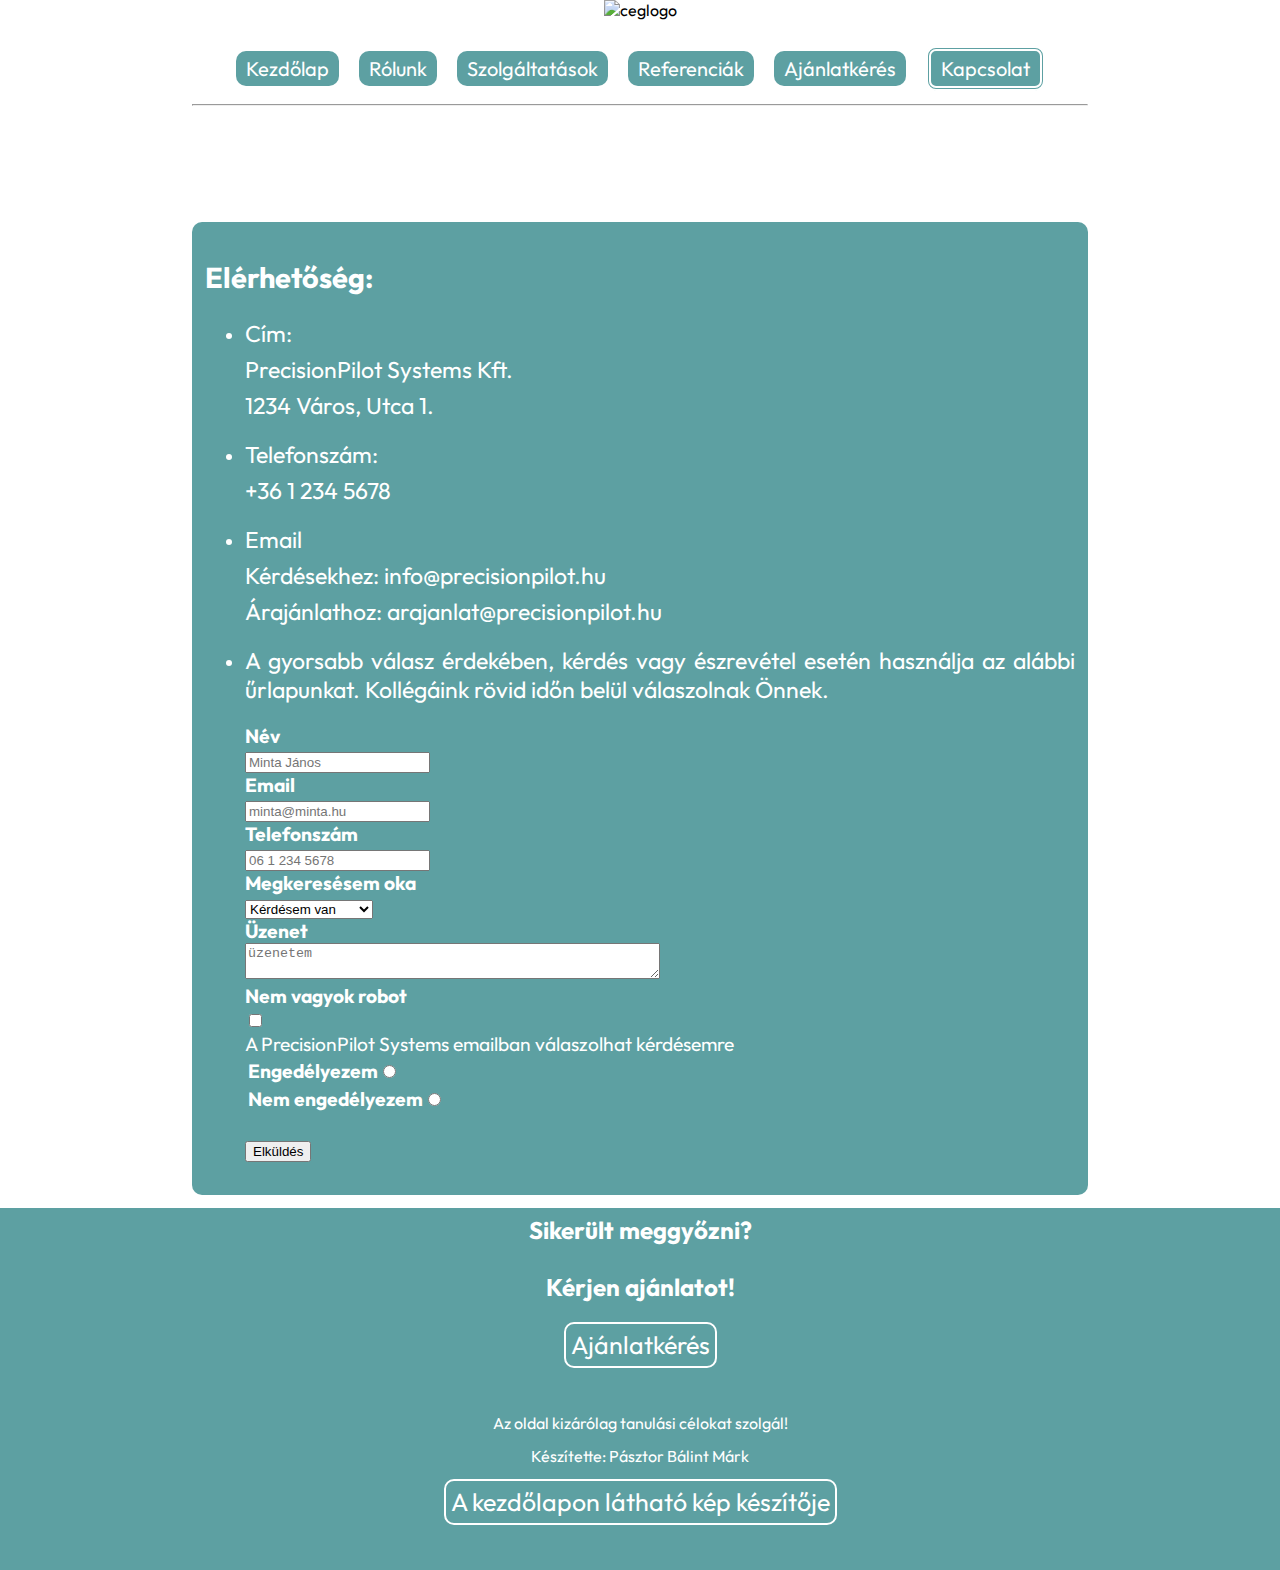
==== kapcsolat.html @ 612a3670 "Add files via upload" ====
<!DOCTYPE html>
<html lang="hu">

<head>
    <meta charset="UTF-8">
    <meta name="viewport" content="width=device-width, initial-scale=1.0">
    <meta name="author" content="Pásztor Bálint Márk">
    <meta name="copyright" content="Oktatási célokra">
    <meta name="description" content="Vállalatirányítási rendszereket fejlesztő cég weboldala - nem valós vállalat!">
    <link rel="stylesheet" href="style.css">
    <link rel="icon" href="images/favicon.png" type="image/x-icon">
    <link href="https://fonts.googleapis.com/css2?family=Martel:wght@300&family=Outfit:wght@300&display=swap"
        rel="stylesheet">
    <title>PrecisionPilot Systems</title>
    <script src="images/galleria/jquery-3.7.1.min.js"></script>
    <script src="https://cdn.jsdelivr.net/npm/jquery-validation@1.19.5/dist/jquery.validate.min.js"></script>
    <script>
        $(document).ready(function(){
            $("#myform").validate({
                rules: {
                    nev: "required",
                    email: {
                        required: true,
                        email: true,
                    },
                    telefon: {
                        required: true,
                        minlength: 11,
                        maxlength: 12,
                    },
                    uzenet: {
                        required: true,
                        minlength: 5, 
                    },
                    robot: {
                        required: true,
                    },
                    emailenged: {
                        required: true,
                    }
                },
                
                messages: {
                    nev: "<br/>Írja be a nevét!",
                    email: {
                        required: "<br/>Írja be az email címét!",
                        email: "<br>Valós email címet adjon meg!",
                    },
                    telefon: {
                        required: "<br/>Írja be a telefonszámát!",
                        minlength: "<br/>Valós telefonszámot adjon meg!",
                        maxlength: "<br/>Valós telefonszámot adjon meg!",
                    },
                    uzenet: {
                        required: "<br/>Töltse ki az üzenetek mezőt!",
                        minlength: "<br/>Töltse ki az üzenetek mezőt!",
                    },
                    robot: {
                        required: "<br/>Kérjük bizonyítsa, hogy nem robot!",
                    },
                    emailenged: {
                        required: "<br/>Engedélyezi, hogy kérdésére emailban válaszoljunk?"
                    }

                },
            });
        });
    </script>
    <style>
        label.error{
            color: rgb(212, 24, 24);
        }
    </style>
</head>

<body>
    <header>
        <img src="images/head.png" alt="ceglogo">
    </header>
    <nav>
        <ul>
            <li><a href="index.html">Kezdőlap</a></li>
            <li><a href="rolunk.html">Rólunk</a></li>
            <li><a href="szolgaltatasok.html">Szolgáltatások</a></li>
            <li><a href="referenciak.html">Referenciák</a></li>
            <li><a href="ajanlatkeres.html">Ajánlatkérés</a></li>
            <li id="current"><a href="#">Kapcsolat</a></li>
        </ul>
        <hr>
    </nav>
    <article class="ismerje">
        <h3>Szívesen állunk rendelkezésére, hogy válaszoljunk kérdéseire.</h3>
    </article>
    <div class="container">
        <article class="kapcsolat">
            <h2>Elérhetőség:</h2>
                <ul>
                    <li>
                        <p>Cím:</p>
                        <p>PrecisionPilot Systems Kft.</p>
                        <p>1234 Város, Utca 1.</p>
                    </li>
                    <li>
                        <p>Telefonszám:</p>
                        <p>+36 1 234 5678</p>
                    </li>
                    <li>
                        <p>Email</p>
                        <p>Kérdésekhez: info@precisionpilot.hu</p>
                        <p>Árajánlathoz: arajanlat@precisionpilot.hu</p>
                    </li>
                    <li><p>A gyorsabb válasz érdekében, kérdés vagy észrevétel esetén használja az alábbi űrlapunkat. Kollégáink rövid időn belül válaszolnak Önnek.</p>
                    <form method="post" action="http://szamtud.uni-corvinus.hu/receive.php" id="myform" novalidate>
                        <label>
                            <span class="phelyett">Név</span><br>
                            <input type="text" name="nev" placeholder="Minta János"><br>
                        </label>
                        <label>
                            <span class="phelyett">Email</span><br>
                            <input type="email" name="email" placeholder="minta@minta.hu"><br>
                        </label>
                        <label>
                            <span class="phelyett">Telefonszám</span><br>
                            <input type="tel" name="telefon" placeholder="06 1 234 5678"><br>
                        </label>
                        <label>
                            <span class="phelyett">Megkeresésem oka</span><br>
                            <select name="tipus">
                                <option value="kerdes">Kérdésem van</option>
                                <option value="eszrevetel">Észrevételem van</option>
                            </select><br>
                        </label>
                        <label>
                            <span class="phelyett">Üzenet</span><br>
                            <textarea name="uzenet" placeholder="üzenetem"></textarea><br>
                        </label>
                        <label>
                            <span class="phelyett">Nem vagyok robot</span><br>
                            <input type="checkbox" name="robot"><br>
                        </label>
                            <span class="phelyett">A PrecisionPilot Systems emailban válaszolhat kérdésemre</span>
                            <table>
                                <tr><td><label><span class="phelyett">Engedélyezem</span><input type="radio" name="emailenged" value="enged"></label></td></tr>
                                <tr><td><label><span class="phelyett">Nem engedélyezem</span><input type="radio" name="emailenged" value="nem"></label></td></tr>
                            </table>
                        <input type="submit" value="Elküldés">
                    </form>
                    </li>
                </ul>
        </article>
    </div>
    <footer>
        <h2>Sikerült meggyőzni?</h2>
            <h2>Kérjen ajánlatot!</h2>
                <a href="ajanlatkeres.html">Ajánlatkérés</a>
                <p>Az oldal kizárólag tanulási célokat szolgál!</p>
                <p>Készítette: Pásztor Bálint Márk</p>
                <a
                    href="https://www.freepik.com/free-photo/abstract-plexus-blue-geometrical-shapes-connection-ai-generated-image_41111846.htm#query=data&position=0&from_view=search&track=sph">A
                    kezdőlapon látható kép készítője</a>
    </footer>
</body>

</html>
---- style.css ----
/**Általános**/

*{box-sizing: border-box;}

html{
    padding: 0px;
    margin: 0px;
    scroll-behavior: smooth;
}

body{
    margin: 0px;
    padding: 0px;
    font-family: 'Outfit', sans-serif;
}

h1, h2, h3, h4, p, a{
    color: white;
}

a{
    background-color: #5da0a2;
    text-align: center;
    border-radius: 10px;
    text-decoration: none;
}

a:hover{
    background-color: #11898d;
}

label{
    color:#5da0a2;
    margin-bottom: 0px;
    white-space: nowrap;
    font-weight: bold;
}

textarea{
    width: 80%;
}

/**Oldalszerkezeti tagek**/

header{
    text-align: center;
}

header img{
    width: 100%;
}

nav{
    flex: 1 1 95%;
}

nav hr{
    width: 95%;
    margin-top: 0.2%;
    margin-bottom: 0.4%;
}

nav ul{
    list-style-type: none;
    margin-bottom: 0px;
    padding-inline-start: 0px;
}

nav li a {
    display: block;
    font-size: 20px;
    padding: 5px 10px;
    margin: 10px;
}

article{
    text-align: justify;
    background-color: #5da0a2;
    border-radius: 10px;
    padding: 13px;
    font-size: 1.2em;
}

article.kezdolap{
    flex: 1 1 100%;
    transition: 0.5s;
}

article.kezdolap h2{
    text-align: center;
}

article.kezdolap ul li{
    color: white;
}

article.galleria{
    background-color: white;
}

article.kapcsolat{
    background-color: #5da0a2;
    color: white;
    flex-basis: 95%;
}

article.kapcsolat p{
    font-size: larger;
    margin: 7px 0px;

}

article.kapcsolat li{
    margin-bottom: 20px;
}

article.kapcsolat form{
    margin-top: 20px;
}

footer{
    display: flex;
    flex-direction: row;
    flex-wrap: wrap;
    justify-content: center;
    text-align: center;
    background-color: #5da0a2;
}

footer a{
    border: 2px solid white;
    border-radius: 10px;
    font-size: 25px;
    padding: 5px;
    margin-bottom: 5vh;
}

footer h2{
    flex-basis: 100%;
    margin-top: 0.8vh; 
}

footer p{
    flex-basis: 100%;
    margin-bottom: 1%;
    margin-top: 0%;
}

/**Classok és Id-k**/

.container{
    display: flex;
    flex-direction: row;
    flex-wrap: wrap;
    justify-content: center;
}

.container>* {margin: 1%;
    height:fit-content;
}

.ajanlat p{
    display: inline;
}

#current a{
    border-width: 5px;
    border-color: white;
    border-style: double;
}

.udv{
    text-align: center;
    flex-basis: 95%;
    height: 50vh;
    background-image: url(images/udvozles.jpg);
    background-repeat: no-repeat;
    background-size: cover;
    border-radius: 10px;
    margin-bottom: 20px;
}

.udv h1{
    margin-bottom: 15vh;
}

.udv a{
    font-size: 25px;
    padding: 10px;
    border: 2px solid white;
}

.modul{
    display: block;
}


.csapatunk h2{
    margin-bottom: 0px;
}

.csapatunk img{
    max-width: 50%;
    height: auto;
    display: block;
    margin-left: auto;
    margin-right: auto;
    border: 2px solid white;
    border-radius: 10px;
}

.kitolt{
    flex-basis: 0%;
}

.ismerje{
    flex: 1 1 100%;
    background-color: white;
}

.ismerje h2{
    background-color: #5da0a2;
    border-radius: 10px;
    padding: 10px;
    text-align: center;
}

.galleria-container{
    margin: auto;
    max-width: 100%;
    height: auto;
    display: flex;
}

.phelyett{
    color: white;
    display: inline;
    margin-block-start: 1em;
    margin-block-end: 1em;
    margin-inline-start: 0px;
    margin-inline-end: 0px;
}

.kisbetus{
    font-size:small;
}

.modul{
    background-color: white;
    text-align: center;
    padding: 3px;
    margin: 5px;
    border-radius: 10px;
    font-size: 1.2em;
}

.modul p{
    color:#5da0a2;
    font-weight:bold;
    margin-bottom: 10px;
}

.ismerje input{
    font-size: large;
    background-color: #5da0a2;
    color: white;
    padding: 5px;
    margin: 10px;
}

.kapcsolat input[type="submit"]{
    margin-top: 3vh;
}

@media all and (min-width: 420px){
    .udv h1{
        margin-bottom: 30vh;
    }
}

@media all and (min-width: 824px) {
    nav ul {
        display: flex;
        flex-direction: row;
        justify-content: center;
        flex-wrap: wrap;
        align-items: center;
    }

    article.kezdolap, .modul{
        flex-basis: 30%;
    }

    article.kezdolap:hover{
        transform: scale(1.07)
    }

    article.kapcsolat{
        flex-basis: 70%;
    }

    a:hover{
        transform: scale(1.07)
    }

    .udv{
        flex-basis: 70%;
    }

    .ismerje{
        display: flex;
        flex-direction: row;
        justify-content: center;
        flex-wrap: wrap;
        align-items: center;
    }

    .modulok{
        display: flex;
        flex-direction: row;
        justify-content: center;
        flex-wrap: wrap;
        align-items: center;
    }

    .modulok>* {margin: 1%;
        height:100px;
    }

    .modul{
        flex: 1 1 30%;
    }

}

@media all and (min-width: 976px) {
    nav hr{
        width: 70%;
    }
    textarea{
        width: 50%;
    }
    .kitolt{
        flex-basis: 12%;
    }
}
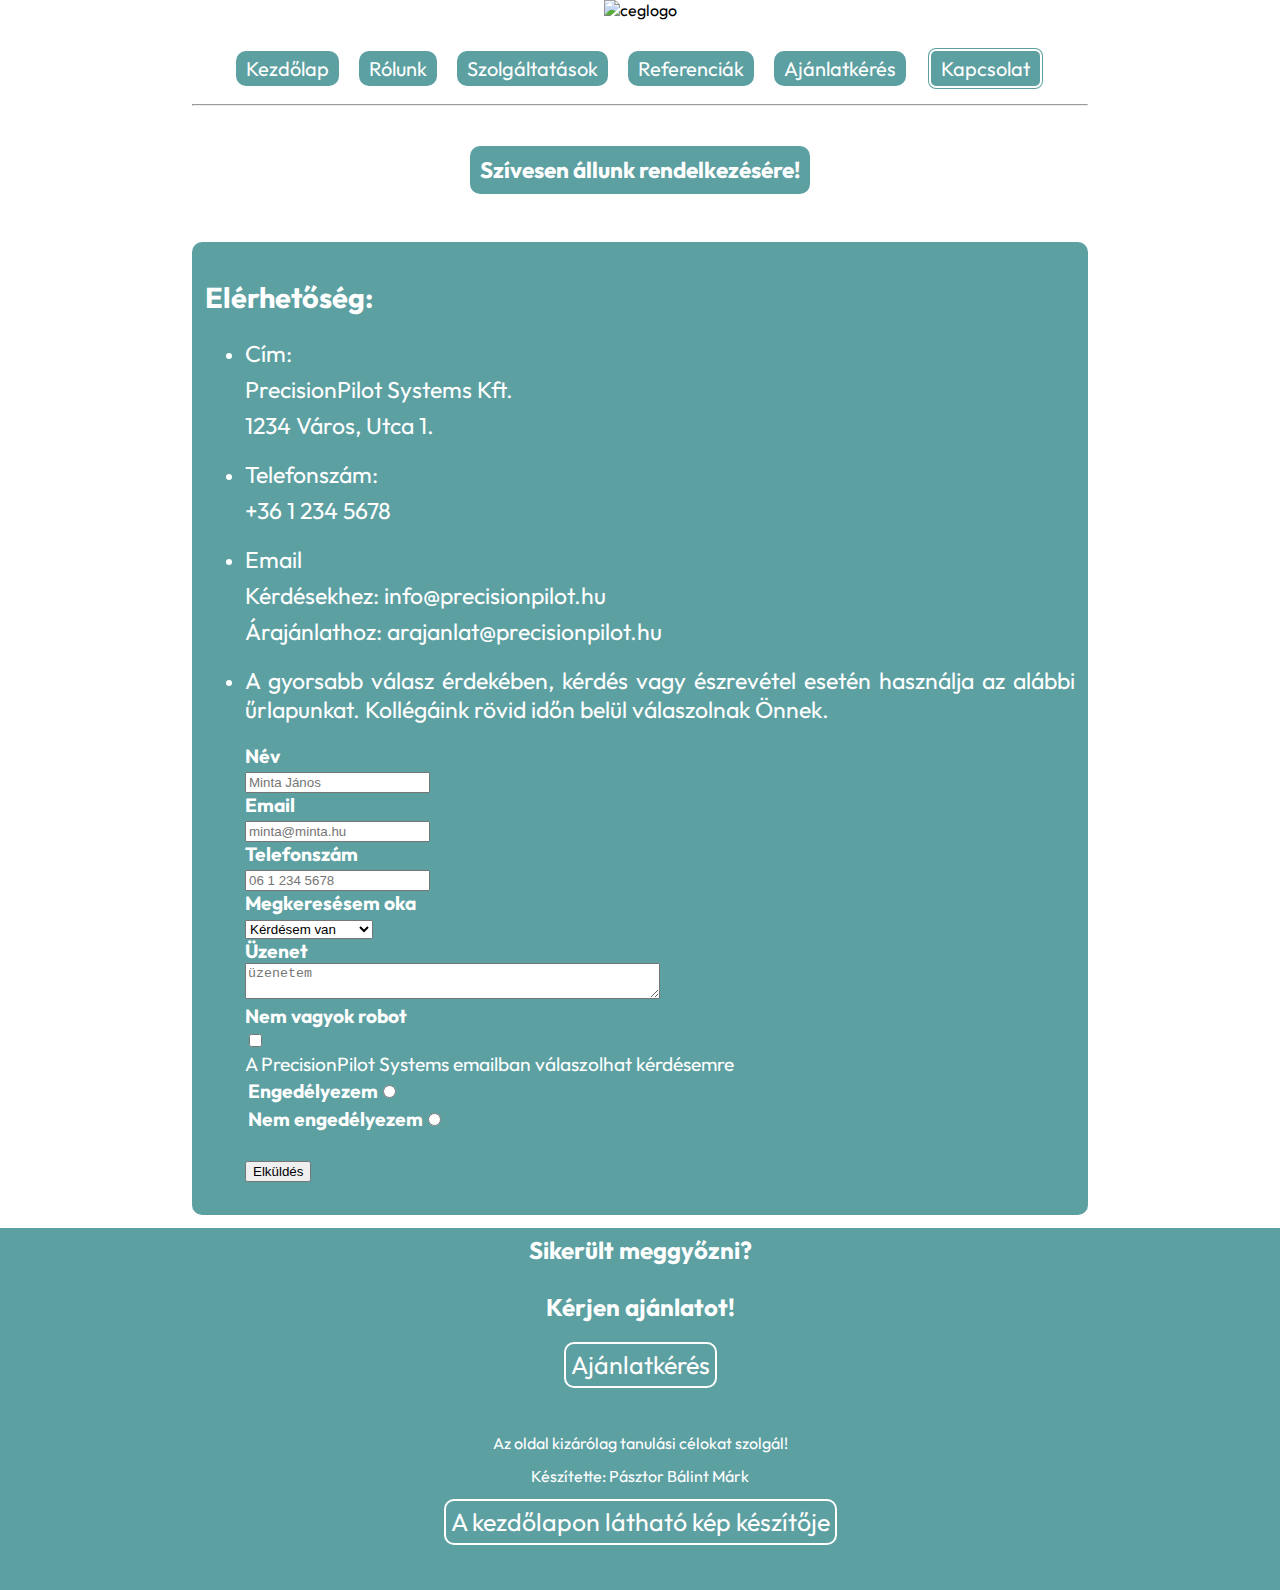
==== commit 8bd50788: "Add files via upload" ====
--- a/kapcsolat.html
+++ b/kapcsolat.html
@@ -89,7 +89,7 @@
         <hr>
     </nav>
     <article class="ismerje">
-        <h3>Szívesen állunk rendelkezésére, hogy válaszoljunk kérdéseire.</h3>
+        <h3>Szívesen állunk rendelkezésére!</h3>
     </article>
     <div class="container">
         <article class="kapcsolat">
--- a/style.css
+++ b/style.css
@@ -218,7 +218,7 @@
     background-color: white;
 }
 
-.ismerje h2{
+.ismerje h2, .ismerje h3{
     background-color: #5da0a2;
     border-radius: 10px;
     padding: 10px;
@@ -343,4 +343,4 @@
     .kitolt{
         flex-basis: 12%;
     }
-}+}
